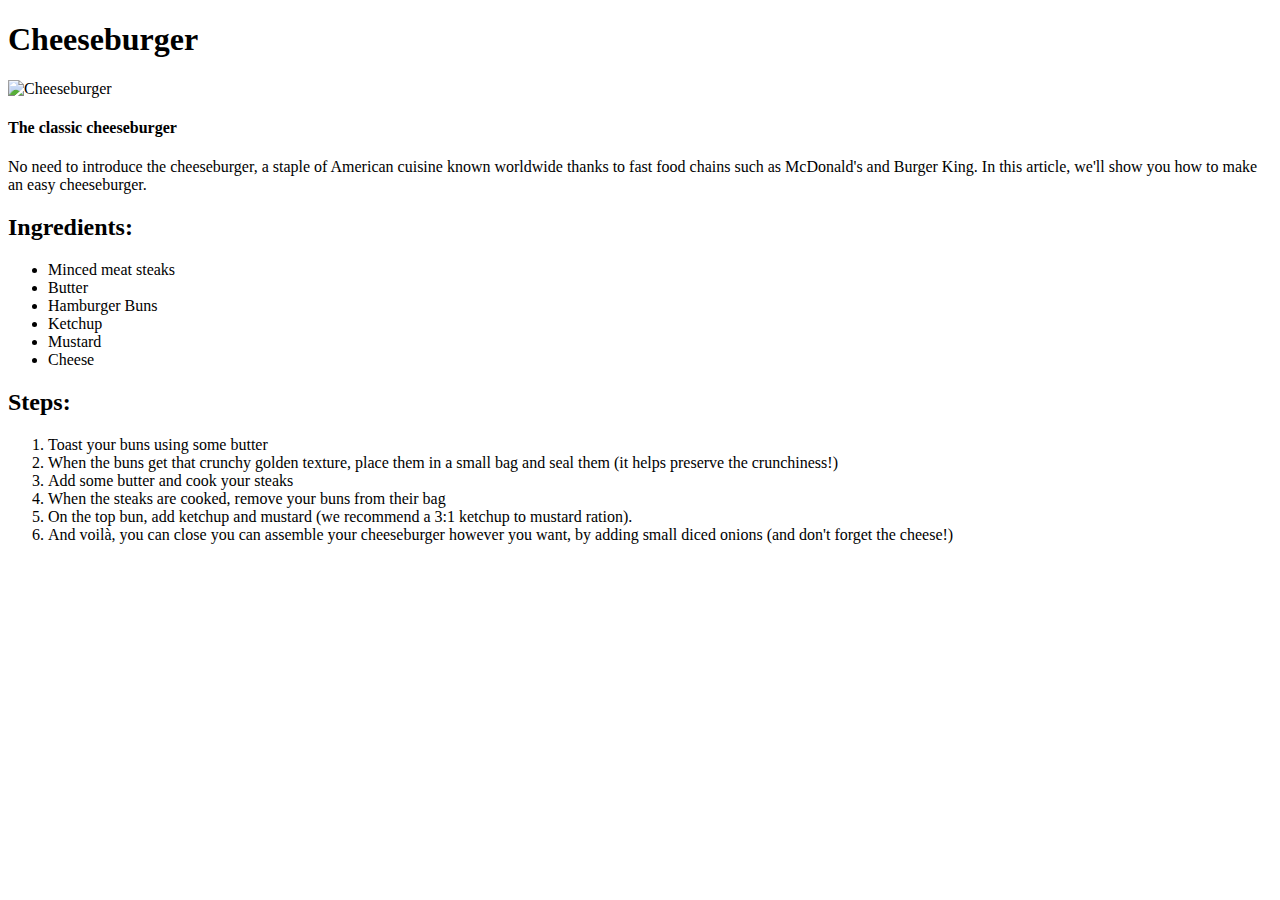
==== recipes/cheeseburger.html @ 91479c11 "Create cheeseburger page, updated already existing pages" ====
<!DOCTYPE html>
<html lang="en">
<head>
    <meta charset="UTF-8">
    <meta http-equiv="X-UA-Compatible" content="IE=edge">
    <meta name="viewport" content="width=device-width, initial-scale=1.0">
    <title>Easy cheeseburger recipe</title>
</head>
<body>
    <h1>Cheeseburger</h1>
    <img src="https://s7d1.scene7.com/is/image/mcdonalds/DC_202006_0003_Cheeseburger_StraightBun_832x472:1-3-product-tile-desktop?wid=765&hei=472&dpr=off"
    alt="Cheeseburger">
    <h4>The classic cheeseburger</h4>
    <p>No need to introduce the cheeseburger, a staple of American
        cuisine known worldwide thanks to fast food chains such as
        McDonald's and Burger King. In this article, we'll show you
        how to make an easy cheeseburger.
    </p>
    <h2>Ingredients:</h2>
    <ul>
        <li>Minced meat steaks</li>
        <li>Butter</li>
        <li>Hamburger Buns</li>
        <li>Ketchup</li>
        <li>Mustard</li>
        <li>Cheese</li>
    </ul>
    <h2>Steps:</h2>
    <ol>
        <li>Toast your buns using some butter 
        </li>
        <li>When the buns get that crunchy golden texture, place
            them in a small bag and seal them (it helps preserve the crunchiness!)
        </li>
        <li>Add some butter and cook your steaks</li>
        <li>When the steaks are cooked, remove your buns from their bag</li>
        <li>On the top bun, add ketchup and mustard (we recommend
            a 3:1 ketchup to mustard ration).
        </li>
        <li>And voilà, you can close you can assemble your cheeseburger
            however you want, by adding small diced onions (and don't forget the cheese!)
        </li>
   </ol>
</body>
</html>
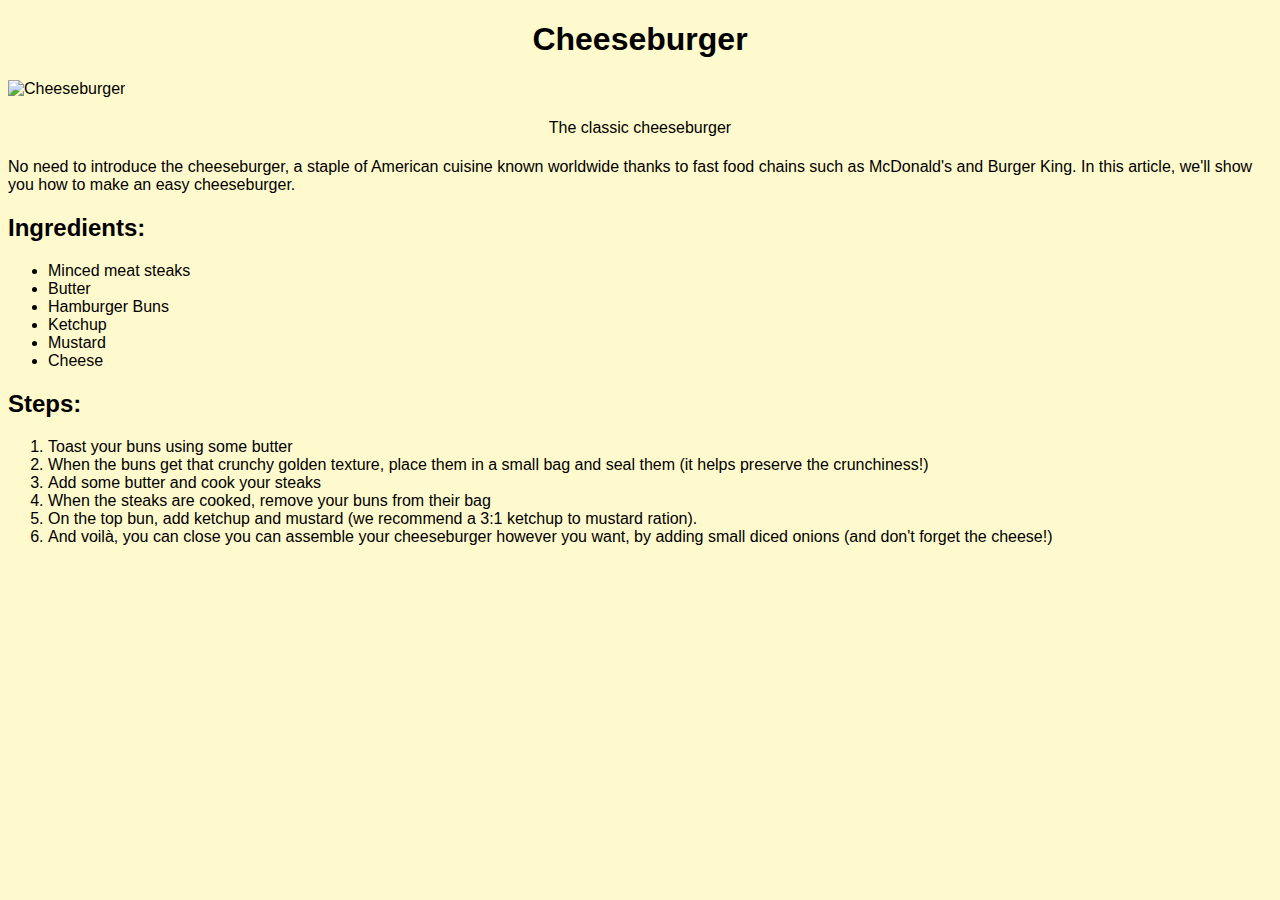
==== commit 896586ab: "Change background color and add basic styles" ====
--- a/recipes/cheeseburger.html
+++ b/recipes/cheeseburger.html
@@ -5,12 +5,13 @@
     <meta http-equiv="X-UA-Compatible" content="IE=edge">
     <meta name="viewport" content="width=device-width, initial-scale=1.0">
     <title>Easy cheeseburger recipe</title>
+    <link rel="stylesheet" href="../styles.css">
 </head>
 <body>
-    <h1>Cheeseburger</h1>
+    <h1 class="titles">Cheeseburger</h1>
     <img src="https://s7d1.scene7.com/is/image/mcdonalds/DC_202006_0003_Cheeseburger_StraightBun_832x472:1-3-product-tile-desktop?wid=765&hei=472&dpr=off"
     alt="Cheeseburger">
-    <h4>The classic cheeseburger</h4>
+    <h4 class="picDesc">The classic cheeseburger</h4>
     <p>No need to introduce the cheeseburger, a staple of American
         cuisine known worldwide thanks to fast food chains such as
         McDonald's and Burger King. In this article, we'll show you
--- a/styles.css
+++ b/styles.css
@@ -0,0 +1,14 @@
+* {
+    font-family: Arial, Helvetica, sans-serif;
+    background-color: lemonchiffon;
+}
+
+.titles{
+    text-align: center;
+    font-weight: bold;
+}
+
+.picDesc{
+    text-align: center;
+    font-weight: lighter;
+}
